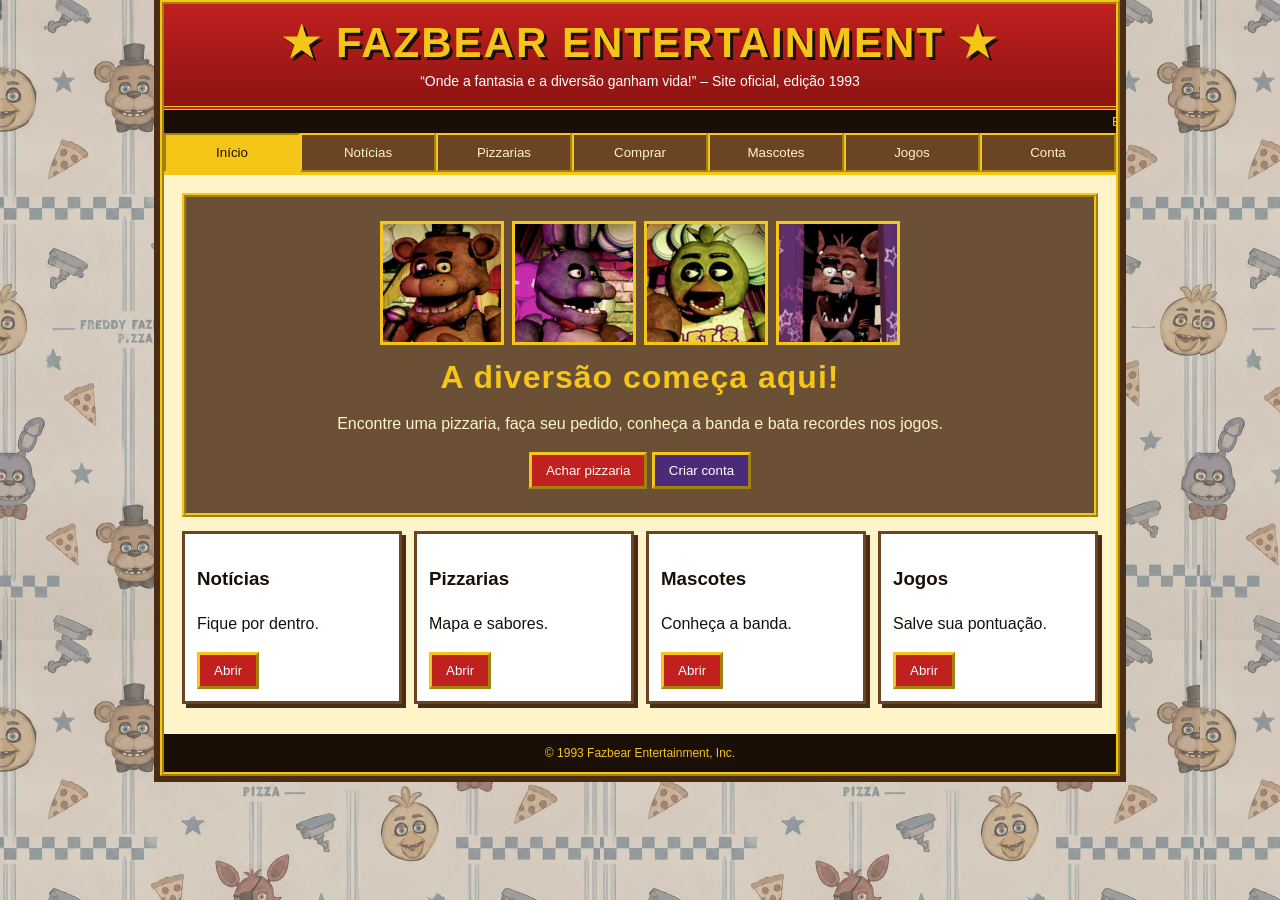
==== fazbear/frontend/index.html @ bcc6cf97 "Add files via upload" ====
<!DOCTYPE html>
<html lang="pt-BR">
<head>
  <meta charset="utf-8">
  <meta name="viewport" content="width=device-width, initial-scale=1">
  <title>Fazbear Entertainment – Site Oficial</title>
  <link rel="stylesheet" href="css/style.css">
</head>
<body>
<div class="wrap">
  <header>
    <h1>★ FAZBEAR ENTERTAINMENT ★</h1>
    <p>“Onde a fantasia e a diversão ganham vida!” – Site oficial, edição 1993</p>
  </header>
  <div class="marq"><span>Bem-vindo ao site da Fazbear Entertainment! | Aniversários com a banda inteira | Pizza quentinha todo dia</span></div>
  <nav id="nav"></nav>

  <main>
    <section id="inicio">
      <div class="hero">
        <div class="banda">
          <img src="img/freddy.png" alt="Freddy Fazbear">
          <img src="img/bonnie.png" alt="Bonnie">
          <img src="img/chica.png" alt="Chica">
          <img src="img/foxy.png" alt="Foxy">
        </div>
        <h2>A diversão começa aqui!</h2>
        <p>Encontre uma pizzaria, faça seu pedido, conheça a banda e bata recordes nos jogos.</p>
        <button class="btn" data-go="pizzarias">Achar pizzaria</button>
        <button class="btn alt" data-go="conta">Criar conta</button>
      </div>
      <div class="grid">
        <div class="card"><h3>Notícias</h3><p>Fique por dentro.</p><button class="btn" data-go="noticias">Abrir</button></div>
        <div class="card"><h3>Pizzarias</h3><p>Mapa e sabores.</p><button class="btn" data-go="pizzarias">Abrir</button></div>
        <div class="card"><h3>Mascotes</h3><p>Conheça a banda.</p><button class="btn" data-go="mascotes">Abrir</button></div>
        <div class="card"><h3>Jogos</h3><p>Salve sua pontuação.</p><button class="btn" data-go="jogos">Abrir</button></div>
      </div>
    </section>

    <section id="noticias"><h2>Notícias</h2><div id="news"></div></section>

    <section id="pizzarias">
      <h2>Pizzarias próximas</h2>
      <p>Clique no mapa para dizer onde você está. As pizzarias são ordenadas pela distância.</p>
      <svg id="map" viewBox="0 0 600 360" role="img" aria-label="Mapa esquemático das pizzarias"></svg>
      <div id="plist"></div>
    </section>

    <section id="comprar"><h2>Fazer pedido</h2><div id="buy"></div></section>
    <section id="mascotes"><h2>Os mascotes</h2><div class="grid" id="mas"></div></section>

    <section id="jogos">
      <h2>Fliperama Fazbear</h2>
      <div class="row">
        <select id="gsel">
          <option value="A">Jogo A – Pegue a pizza</option>
          <option value="B">Jogo B – Sequência da banda</option>
          <option value="C">Jogo C – Reflexo do Foxy</option>
        </select>
        <b>Pontos: <span id="gp">0</span></b>
      </div>
      <div id="gbox" class="card"></div>
      <h2>Ranking</h2><div id="rank"></div>
    </section>

    <section id="conta"><h2>Conta</h2><div id="acc"></div></section>
  </main>

  <footer>© 1993 Fazbear Entertainment, Inc.</footer>
</div>

<script src="js/config.js"></script>
<script src="js/api.js"></script>
<script src="js/games.js"></script>
<script src="js/app.js"></script>
</body>
</html>
---- fazbear/frontend/css/style.css ----
/* ===== Paleta Fazbear (edite aqui) ===== */
:root {
  --brown: #4a2c14; --brown2: #6b4423; --yellow: #f5c518; --red: #c0201e;
  --cream: #fff3c9; --ink: #1a0f06; --purple: #4b2a7a;
  --fundo: url("../img/fundo.jpg"); /* papel de parede que se repete */
  --fundo-tam: 600px; /* tamanho de cada repetição; diminua para repetir mais vezes */
}
* { box-sizing: border-box; }
body {
  margin: 0; color: var(--ink);
  font: 16px/1.5 "Comic Sans MS", "Trebuchet MS", Verdana, sans-serif;
  background: var(--fundo) repeat 0 0 / var(--fundo-tam) auto;
}
.wrap { max-width: 960px; margin: 0 auto; background: var(--cream); border: 4px ridge var(--yellow); box-shadow: 0 0 0 6px var(--brown); }

/* Cabeçalho e letreiro */
header { background: linear-gradient(var(--red), #8d1412); color: #fff; text-align: center; padding: 14px 10px; border-bottom: 4px double var(--yellow); }
header h1 { margin: 0; font: 900 clamp(24px, 6vw, 42px) Impact, "Arial Black", sans-serif; letter-spacing: 2px; text-shadow: 3px 3px 0 var(--ink); color: var(--yellow); }
header p { margin: 4px 0 0; font-size: 14px; }
.marq { background: var(--ink); color: var(--yellow); font: 13px monospace; padding: 4px; overflow: hidden; white-space: nowrap; }
.marq span { display: inline-block; padding-left: 100%; animation: marq 22s linear infinite; }
@keyframes marq { to { transform: translateX(-100%); } }

/* Menu */
nav { display: flex; flex-wrap: wrap; background: var(--brown); border-bottom: 3px solid var(--yellow); }
nav button { flex: 1 1 110px; background: var(--brown2); color: var(--cream); border: 2px outset var(--yellow); padding: 10px 6px; font: bold 14px inherit; font-family: inherit; cursor: pointer; transition: .15s; }
nav button:hover { background: var(--red); }
nav button.on { background: var(--yellow); color: var(--ink); border-style: inset; }

/* Conteúdo */
main { padding: 18px; min-height: 420px; }
section { display: none; animation: fade .3s; }
section.on { display: block; }
@keyframes fade { from { opacity: 0; transform: translateY(6px); } }
h2 { font: 900 26px Impact, sans-serif; color: var(--red); border-bottom: 3px dashed var(--brown2); margin: 0 0 12px; letter-spacing: 1px; }
.card { background: #fff; border: 3px solid var(--brown2); padding: 12px; margin: 0 0 12px; box-shadow: 4px 4px 0 var(--brown); }
.grid { display: grid; grid-template-columns: repeat(auto-fit, minmax(200px, 1fr)); gap: 12px; }
.row { display: flex; gap: 8px; align-items: center; justify-content: space-between; flex-wrap: wrap; }
.hero { background: linear-gradient(rgba(74,44,20,.82), rgba(74,44,20,.82)), none; color: var(--cream); padding: 24px; text-align: center; border: 4px ridge var(--yellow); margin-bottom: 14px; }
.hero h2 { color: var(--yellow); border: 0; font-size: 32px; }
.banda { display: grid; grid-template-columns: repeat(4, 1fr); gap: 8px; max-width: 520px; margin: 0 auto 14px; }
.banda img { width: 100%; aspect-ratio: 1; object-fit: cover; border: 3px solid var(--yellow); background: var(--ink); }

/* Espaço de imagem dos mascotes */
.ph { aspect-ratio: 4/3; border: 2px dashed var(--brown); display: flex; align-items: center; justify-content: center; text-align: center; font: 12px monospace; color: var(--brown); margin-bottom: 8px; background: repeating-linear-gradient(45deg, #d8c48a, #d8c48a 10px, #e9d9a3 10px, #e9d9a3 20px); background-size: cover; background-position: center; }

/* Botões e formulários */
.btn { background: var(--red); color: #fff; border: 3px outset var(--yellow); padding: 8px 14px; font: bold 15px inherit; font-family: inherit; cursor: pointer; text-decoration: none; display: inline-block; }
.btn:hover { filter: brightness(1.15); }
.btn:active { border-style: inset; }
.btn.alt { background: var(--purple); }
input, select { font: inherit; padding: 7px; border: 2px inset var(--brown2); width: 100%; margin: 3px 0 10px; background: #fffdf2; }
#gsel { max-width: 260px; margin: 0; }
label { font-weight: bold; font-size: 14px; }
.msg { padding: 8px; margin: 8px 0; border: 2px solid; font-weight: bold; }
.ok { background: #d9f5d0; border-color: #2c7a1a; }
.er { background: #ffd9d6; border-color: var(--red); }
table { width: 100%; border-collapse: collapse; }
td, th { border: 2px solid var(--brown2); padding: 6px; text-align: left; }
th { background: var(--yellow); }

/* Mapa e jogos */
#map { width: 100%; height: auto; border: 4px ridge var(--brown2); background: #9ec57a; cursor: crosshair; touch-action: manipulation; }
#plist { margin-top: 12px; }
.gbtn { width: 76px; height: 76px; border: 4px outset #fff; cursor: pointer; opacity: .75; }
.gbtn.lit { opacity: 1; filter: brightness(1.6); }
#arena { position: relative; height: 240px; background: #2a1608; border: 3px solid var(--brown2); overflow: hidden; }
#pz { position: absolute; width: 44px; height: 44px; border-radius: 50%; border: 3px solid #a8641c; cursor: pointer; background: radial-gradient(circle at 30% 35%, var(--red) 0 5px, transparent 6px), radial-gradient(circle at 68% 30%, var(--red) 0 5px, transparent 6px), radial-gradient(circle at 55% 68%, var(--red) 0 5px, transparent 6px), radial-gradient(circle, #f2b84b 0 70%, #c98a2b 71%); }
.mascote .ph { aspect-ratio: 1; }
footer { background: var(--ink); color: var(--yellow); text-align: center; font-size: 12px; padding: 10px; }
@media (prefers-reduced-motion: reduce) { * { animation: none !important; } }
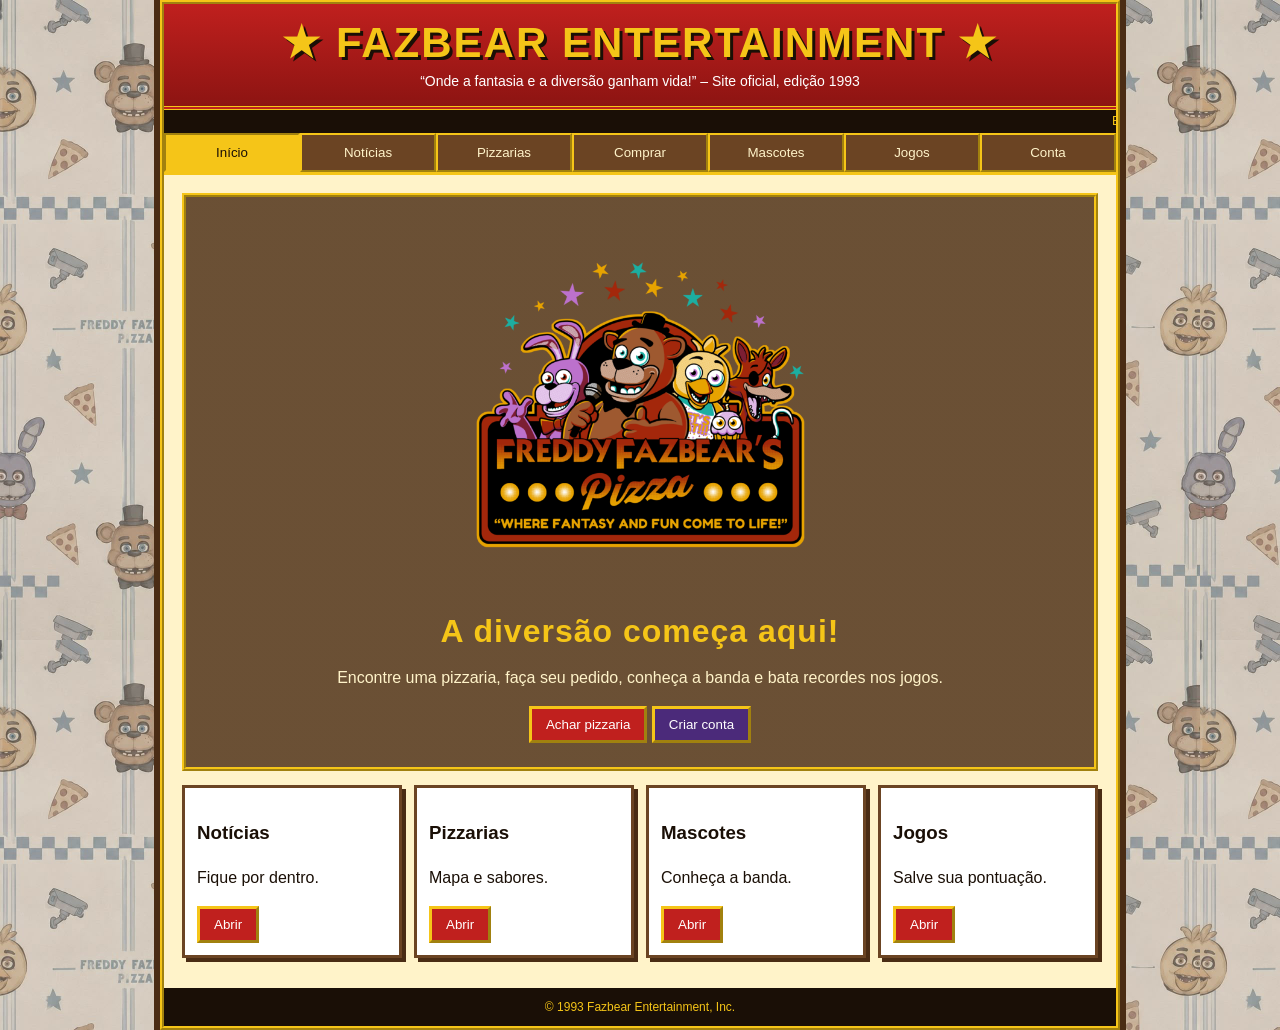
==== commit 5db3a10f: "Add files via upload" ====
--- a/fazbear/frontend/index.html
+++ b/fazbear/frontend/index.html
@@ -18,12 +18,7 @@
   <main>
     <section id="inicio">
       <div class="hero">
-        <div class="banda">
-          <img src="img/freddy.png" alt="Freddy Fazbear">
-          <img src="img/bonnie.png" alt="Bonnie">
-          <img src="img/chica.png" alt="Chica">
-          <img src="img/foxy.png" alt="Foxy">
-        </div>
+        <img class="logo" src="img/logo.png" alt="Freddy Fazbear’s Pizza – Where fantasy and fun come to life!">
         <h2>A diversão começa aqui!</h2>
         <p>Encontre uma pizzaria, faça seu pedido, conheça a banda e bata recordes nos jogos.</p>
         <button class="btn" data-go="pizzarias">Achar pizzaria</button>
@@ -47,7 +42,7 @@
     </section>
 
     <section id="comprar"><h2>Fazer pedido</h2><div id="buy"></div></section>
-    <section id="mascotes"><h2>Os mascotes</h2><div class="grid" id="mas"></div></section>
+    <section id="mascotes"><h2>Os mascotes</h2><div class="lista" id="mas"></div></section>
 
     <section id="jogos">
       <h2>Fliperama Fazbear</h2>
@@ -66,7 +61,7 @@
     <section id="conta"><h2>Conta</h2><div id="acc"></div></section>
   </main>
 
-  <footer>© 1993 Fazbear Entertainment, Inc.</footer>
+  <footer>© 1993 Fazbear Entertainment, Inc.<span id="modo"></span></footer>
 </div>
 
 <script src="js/config.js"></script>
--- a/fazbear/frontend/css/style.css
+++ b/fazbear/frontend/css/style.css
@@ -38,8 +38,7 @@
 .row { display: flex; gap: 8px; align-items: center; justify-content: space-between; flex-wrap: wrap; }
 .hero { background: linear-gradient(rgba(74,44,20,.82), rgba(74,44,20,.82)), none; color: var(--cream); padding: 24px; text-align: center; border: 4px ridge var(--yellow); margin-bottom: 14px; }
 .hero h2 { color: var(--yellow); border: 0; font-size: 32px; }
-.banda { display: grid; grid-template-columns: repeat(4, 1fr); gap: 8px; max-width: 520px; margin: 0 auto 14px; }
-.banda img { width: 100%; aspect-ratio: 1; object-fit: cover; border: 3px solid var(--yellow); background: var(--ink); }
+.logo { display: block; width: 100%; max-width: 380px; height: auto; margin: 0 auto 12px; }
 
 /* Espaço de imagem dos mascotes */
 .ph { aspect-ratio: 4/3; border: 2px dashed var(--brown); display: flex; align-items: center; justify-content: center; text-align: center; font: 12px monospace; color: var(--brown); margin-bottom: 8px; background: repeating-linear-gradient(45deg, #d8c48a, #d8c48a 10px, #e9d9a3 10px, #e9d9a3 20px); background-size: cover; background-position: center; }
@@ -66,6 +65,10 @@
 .gbtn.lit { opacity: 1; filter: brightness(1.6); }
 #arena { position: relative; height: 240px; background: #2a1608; border: 3px solid var(--brown2); overflow: hidden; }
 #pz { position: absolute; width: 44px; height: 44px; border-radius: 50%; border: 3px solid #a8641c; cursor: pointer; background: radial-gradient(circle at 30% 35%, var(--red) 0 5px, transparent 6px), radial-gradient(circle at 68% 30%, var(--red) 0 5px, transparent 6px), radial-gradient(circle at 55% 68%, var(--red) 0 5px, transparent 6px), radial-gradient(circle, #f2b84b 0 70%, #c98a2b 71%); }
-.mascote .ph { aspect-ratio: 1; }
+.mascote { display: flex; gap: 16px; align-items: flex-start; }
+.mascote .foto, .mascote .ph { flex: 0 0 220px; width: 220px; aspect-ratio: 1; object-fit: cover; border: 3px solid var(--brown2); margin: 0; background: var(--ink); }
+.mascote h3 { margin: 0 0 4px; color: var(--red); font: 900 24px Impact, sans-serif; letter-spacing: 1px; }
+.mascote .resumo { font-weight: bold; margin: 0 0 8px; }
+@media (max-width: 560px) { .mascote { flex-direction: column; } .mascote .foto, .mascote .ph { width: 100%; flex-basis: auto; } }
 footer { background: var(--ink); color: var(--yellow); text-align: center; font-size: 12px; padding: 10px; }
 @media (prefers-reduced-motion: reduce) { * { animation: none !important; } }
